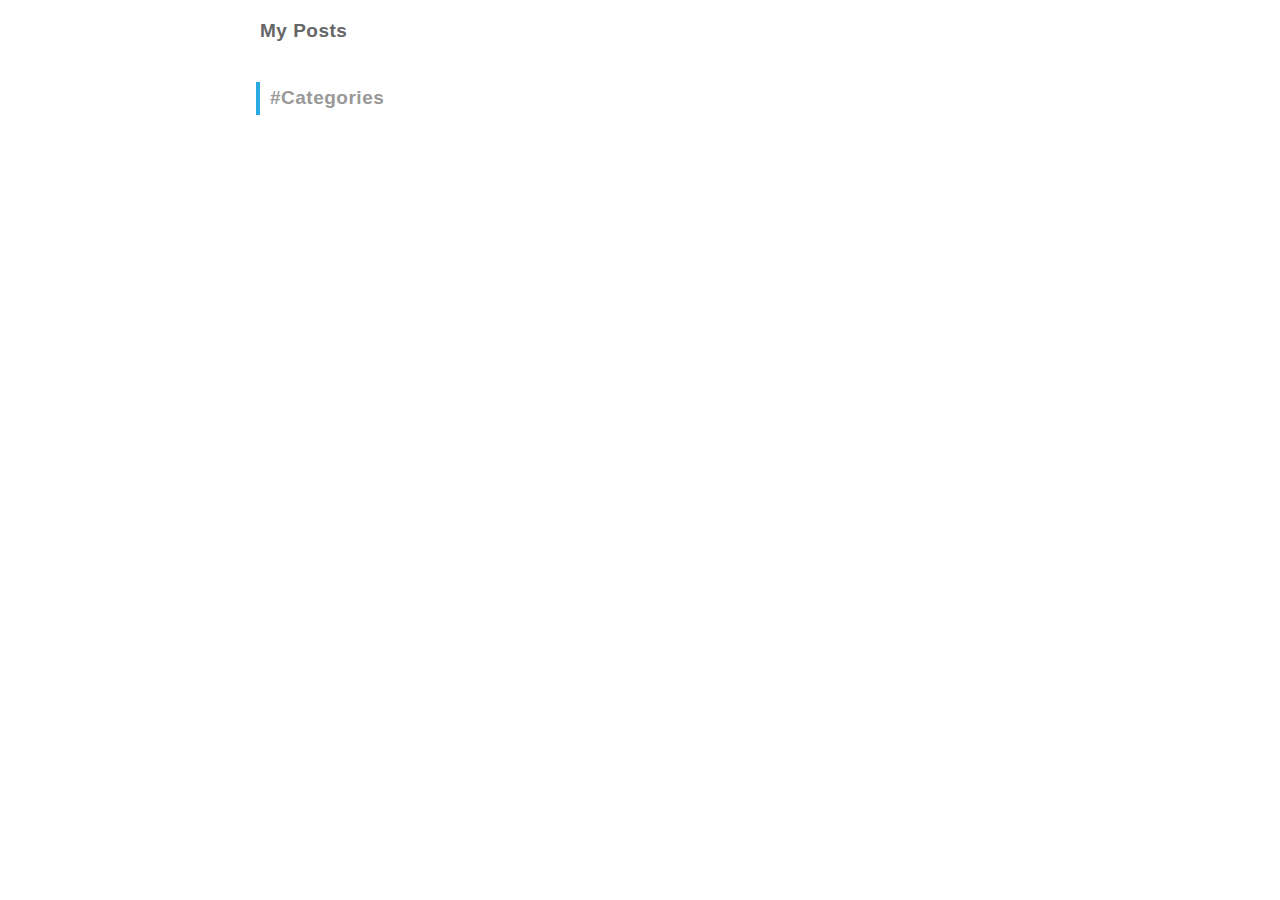
==== categories/index.html @ d091490b "feat: init posts" ====
<!DOCTYPE html>
<html lang="en-us">
<head>

  
  <meta charset="UTF-8">
  <title>
    Categories | My Posts
  </title>


  
  <meta name="viewport" content="width=device-width,user-scalable=no,maximum-scale=1,initial-scale=1">

  
  <link rel="canonical" href="https://luyu-fan.github.io/categories/"/>

  
  <link rel="stylesheet" href="/css/sanitize.css">
  <link rel="stylesheet" href="/css/responsive.css">
  <link rel="stylesheet" href="/css/highlight_monokai.css">
  <link rel="stylesheet" href="/css/theme.css">
  <link rel="stylesheet" href="/css/custom.css">
  
  
  <link href="https://luyu-fan.github.io/index.xml" rel="alternate" type="application/rss+xml" title="My Posts" />
  <link href="https://luyu-fan.github.io/index.xml" rel="feed" type="application/rss+xml" title="My Posts" />

  
  


</head>



<body>
<div class="container">

  
  <header role="banner">
    <div class="row gutters">
      <div id="site-title" class="col span_6">
        <h1><a href="https://luyu-fan.github.io/">My Posts</a></h1>
        
      </div>
      <div id="social" class="col span_6">
        <ul>
          
          
          
          
        </ul>
      </div>
    </div>
  </header>


  
  <main id="list" role="main">
    <div class="article-header light-gray"><h1>#Categories</h1></div>
    
  </main>


  
  <footer role="contentinfo">
    <div style="text-align:center;">
      
      
    </div>
  </footer>


</div>

<script src="/js/highlight.pack.js"></script>
<script>hljs.initHighlightingOnLoad();</script>



</body>
</html>
---- css/sanitize.css ----
/*! sanitize.css | CC0 Public Domain | github.com/jonathantneal/sanitize.css */
pre,textarea{overflow:auto}
[hidden],audio:not([controls]),template{display:none}
details,main,summary{display:block}
input[type=number]{width:auto}
input[type=search]{-webkit-appearance:textfield}
input[type=search]::-webkit-search-cancel-button,input[type=search]::-webkit-search-decoration{-webkit-appearance:none}
progress{display:inline-block}
small{font-size:75%}
textarea{resize:vertical}
[unselectable]{-webkit-user-select:none;-moz-user-select:none;-ms-user-select:none;user-select:none}
*,::after,::before{box-sizing:inherit;border-style:solid;border-width:0}
*{font-size:inherit;line-height:inherit;margin:0;padding:0}
::after,::before{text-decoration:inherit;vertical-align:inherit}
:root{-ms-overflow-style:-ms-autohiding-scrollbar;overflow-y:scroll;-webkit-text-size-adjust:100%;-ms-text-size-adjust:100%;text-size-adjust:100%;box-sizing:border-box;cursor:default;font:16px/1.5 sans-serif;text-rendering:optimizeLegibility}
a{text-decoration:none}
audio,canvas,iframe,img,svg,video{vertical-align:middle}
button,input,select,textarea{background-color:transparent;color:inherit;font-family:inherit;font-style:inherit;font-weight:inherit;min-height:1.5em}
code,kbd,pre,samp{font-family:monospace,monospace}
nav ol,nav ul{list-style:none}
select{-moz-appearance:none;-webkit-appearance:none}
select::-ms-expand{display:none}
select::-ms-value{color:currentColor}
table{border-collapse:collapse;border-spacing:0}
::-moz-selection{background-color:#B3D4FC;text-shadow:none}
::selection{background-color:#B3D4FC;text-shadow:none}
@media screen{[hidden~=screen]{display:inherit}
[hidden~=screen]:not(:active):not(:focus):not(:target){clip:rect(0 0 0 0)!important;position:absolute!important}
}
---- css/responsive.css ----
/*	12 COLUMN : RESPONSIVE GRID SYSTEM
	DEVELOPER : DENIS LEBLANC
	URL : http://responsive.gs
	VERSION : 3.0
	LICENSE : GPL & MIT */
/* 	SET ALL ELEMENTS TO BOX-SIZING : BORDER-BOX */
* {
  -webkit-box-sizing: border-box;
  -moz-box-sizing: border-box;
  box-sizing: border-box;
  *behavior: url(/scripts/boxsizing.htc);
  /*	If you need support for IE7 and lower make
  	sure the boxsizing.htc file is linked properly.
  	More info here:  https://github.com/Schepp/box-sizing-polyfill */ }

/*	MAIN CONTAINER
	Set the width to whatever you want the width of your site to be. */
.container {
  max-width: 800px;
  margin: 0 auto; }

/*	SELF CLEARING FLOATS - CLEARFIX METHOD */
.container:after,
.row:after,
.col:after,
.clr:after,
.group:after {
  content: "";
  display: table;
  clear: both; }

/* 	DEFAULT ROW STYLES
	Set bottom padding according to preference */
.row {
  padding-bottom: 0em; }

/* DEFAULT COLUMN STYLES */
.col {
  display: block;
  float: left;
  width: 100%; }

@media (min-width: 768px) {
  .gutters .col {
    margin-left: 2%; }

  .gutters .col:first-child {
    margin-left: 0; } }
/*	COLUMN WIDTH ON DISPLAYS +768px
	You might need to play with media queries here to suite your design. */
@media (min-width: 768px) {
  .span_1 {
    width: 8.33333333333%; }

  .span_2 {
    width: 16.6666666667%; }

  .span_3 {
    width: 25%; }

  .span_4 {
    width: 33.3333333333%; }

  .span_5 {
    width: 41.6666666667%; }

  .span_6 {
    width: 50%; }

  .span_7 {
    width: 58.3333333333%; }

  .span_8 {
    width: 66.6666666667%; }

  .span_9 {
    width: 75%; }

  .span_10 {
    width: 83.3333333333%; }

  .span_11 {
    width: 91.6666666667%; }

  .span_12 {
    width: 100%; }

  .gutters .span_1 {
    width: 6.5%; }

  .gutters .span_2 {
    width: 15.0%; }

  .gutters .span_3 {
    width: 23.5%; }

  .gutters .span_4 {
    width: 32.0%; }

  .gutters .span_5 {
    width: 40.5%; }

  .gutters .span_6 {
    width: 49.0%; }

  .gutters .span_7 {
    width: 57.5%; }

  .gutters .span_8 {
    width: 66.0%; }

  .gutters .span_9 {
    width: 74.5%; }

  .gutters .span_10 {
    width: 83.0%; }

  .gutters .span_11 {
    width: 91.5%; }

  .gutters .span_12 {
    width: 100%; } }
---- css/highlight_monokai.css ----
/*
Monokai style - ported by Luigi Maselli - http://grigio.org
*/

.hljs {
  display: block;
  overflow-x: auto;
  padding: 0.5em;
  background: #272822;
  -webkit-text-size-adjust: none;
}

.hljs-tag,
.hljs-tag .hljs-title,
.hljs-keyword,
.hljs-literal,
.hljs-strong,
.hljs-change,
.hljs-winutils,
.hljs-flow,
.nginx .hljs-title,
.tex .hljs-special {
  color: #f92672;
}

.hljs {
  color: #ddd;
}

.hljs .hljs-constant,
.asciidoc .hljs-code,
.markdown .hljs-code {
	color: #66d9ef;
}

.hljs-code,
.hljs-class .hljs-title,
.hljs-header {
	color: white;
}

.hljs-link_label,
.hljs-attribute,
.hljs-symbol,
.hljs-symbol .hljs-string,
.hljs-value,
.hljs-regexp {
	color: #bf79db;
}

.hljs-link_url,
.hljs-tag .hljs-value,
.hljs-string,
.hljs-bullet,
.hljs-subst,
.hljs-title,
.hljs-emphasis,
.hljs-type,
.hljs-preprocessor,
.hljs-pragma,
.ruby .hljs-class .hljs-parent,
.hljs-built_in,
.django .hljs-template_tag,
.django .hljs-variable,
.smalltalk .hljs-class,
.hljs-javadoc,
.django .hljs-filter .hljs-argument,
.smalltalk .hljs-localvars,
.smalltalk .hljs-array,
.hljs-attr_selector,
.hljs-pseudo,
.hljs-addition,
.hljs-stream,
.hljs-envvar,
.apache .hljs-tag,
.apache .hljs-cbracket,
.tex .hljs-command,
.hljs-prompt,
.hljs-name {
  color: #a6e22e;
}

.hljs-comment,
.hljs-annotation,
.smartquote,
.hljs-blockquote,
.hljs-horizontal_rule,
.hljs-decorator,
.hljs-pi,
.hljs-doctype,
.hljs-deletion,
.hljs-shebang,
.apache .hljs-sqbracket,
.tex .hljs-formula {
  color: #75715e;
}

.hljs-keyword,
.hljs-literal,
.css .hljs-id,
.hljs-phpdoc,
.hljs-dartdoc,
.hljs-title,
.hljs-header,
.hljs-type,
.vbscript .hljs-built_in,
.rsl .hljs-built_in,
.smalltalk .hljs-class,
.diff .hljs-header,
.hljs-chunk,
.hljs-winutils,
.bash .hljs-variable,
.apache .hljs-tag,
.tex .hljs-special,
.hljs-request,
.hljs-status {
  font-weight: bold;
}

.coffeescript .javascript,
.javascript .xml,
.tex .hljs-formula,
.xml .javascript,
.xml .vbscript,
.xml .css,
.xml .hljs-cdata {
  opacity: 0.5;
}
---- css/theme.css ----
body {
  background-color: #fff;
  font-family: "Hiragino Kaku Gothic ProN", Meiryo, sans-serif;
  font-size: 14px;
  color: #666;
  line-height: 1.6em;
  letter-spacing: 0.5px;
}
.container {
  padding: 0 20px;
}
h1 {
  font-size: 19px;
}
h2 {
  font-size: 17px;
}
h3,
h4,
h5,
h6 {
  font-size: 16px;
}
header a,
header a:visited,
main#index a,
main#index a:visited,
main#list a,
main#list a:visited,
nav a,
nav a:visited {
  color: #666;
}
article a,
article a:visited,
footer a,
article a:visited {
  color: #29abe2;
}
header a:hover,
article a:hover,
main#index a:hover,
main#list a:hover,
nav a:hover {
  color: #29abe2;
}
main#index .meta a,
main#list .meta a,
main#single .meta a {
  color: #999;
}
main#index .meta a:hover,
main#list .meta a:hover,
main#single .meta a:hover {
  color: #29abe2;
}
article a:hover,
footer a:hover {
  text-decoration: underline;
}
ul,
ol {
  margin-left: 30px;
}
pre {
  margin: 25px 0;
}
table {
  border: 1px solid #ccc;
  margin: 25px 0;
}
th {
  background-color: #eee;
  border: 1px solid #ccc;
  padding: 2px 10px;
}
td {
  border: 1px solid #ccc;
  padding: 2px 10px;
}
img {
  max-width: 100%;
  height: auto;
  border: 0;
  vertical-align: middle;
}
header {
  padding: 20px 0;
  margin-bottom: 20px;
}
header h2 {
  font-size: 12px;
}
header #social {
  text-align: right;
}
header #social ul {
  font-size: 0;
  margin: 0;
}
header #social li {
  display: inline-block;
  font-size: 12px;
  padding: 0 10px;
}
header #social li:first-child {
  padding-left: 0;
}
header #social li + li {
  border-left: 1px solid #ccc;
}
header #social li:last-child {
  padding-right: 0;
}
@media (max-width: 767px) {
  header h1,
  header h2 {
    width: 100%;
    text-align: center;
  }
}
@media (max-width: 767px) {
  header #social {
    margin-top: 20px;
    text-align: center;
  }
}
nav ul.pagination {
  font-size: 0;
  text-align: center;
  margin: 0;
}
nav ul.pagination li {
  display: inline-block;
  font-size: 14px;
  border: 1px solid #ccc;
  background-color: #eee;
  padding: 3px 10px;
  margin: 0 3px;
}
nav ul.pagination li.active {
  border: 2px solid #29abe2;
}
nav ul.pagination li:hover {
  border-color: #29abe2;
}
nav.pagination-single {
  padding: 20px 0 20px 0;
  overflow: hidden;
}
nav.pagination-single span.previous {
  float: left;
  padding: 10px 0 10px 0;
  max-width: 300px;
}
nav.pagination-single span.next {
  float: right;
  padding: 10px 0 10px 0;
  max-width: 300px;
}
nav.pagination-single a {
  color: #29abe2;
}
#single aside {
  margin-top: 80px;
}
footer {
  margin: 80px 0;
  padding: 20px 0;
}
footer img {
  border-radius: 32px;
  -webkit-border-radius: 32px;
  -moz-border-radius: 32px;
  margin-bottom: 10px;
}
@media (max-width: 767px) {
  footer {
    margin: 40px 0;
  }
}
article h1 {
  margin: 50px 0 25px 0;
}
article h2 {
  border-bottom: 2px solid #ddd;
  margin: 50px 0 25px 0;
  padding-bottom: 10px;
}
article h3,
article h4,
article h5,
article h6 {
  margin: 40px 0 25px 0;
}
article p {
  margin: 25px 0;
}
article code {
  color: #333;
  background-color: #eee;
  padding: 0 3px;
  margin: 0 3px;
  border: 1px solid #ccc;
  font-family: consolas, "Courier New", monospace;
}
article pre code {
  font-family: consolas, "Courier New", monospace;
}
article blockquote {
  margin: 25px 0;
  padding-left: 20px;
  border-left: 4px solid #ccc;
  font-style: italic;
}
article img {
  display: block;
  margin: 0 auto;
  text-align: center;
}
article #share-this {
  margin: 40px 0 40px 0;
}
.article-header {
  border-left: 4px solid #29abe2;
  margin: 10px 0 25px -4px;
  padding: 5px 0 5px 10px;
}
.light-gray {
  color: #999;
}
.summary {
  padding-bottom: 20px;
  margin-bottom: 20px;
  border-bottom: 1px solid #ddd;
}
.meta {
  color: #999;
  font-size: 12px;
}
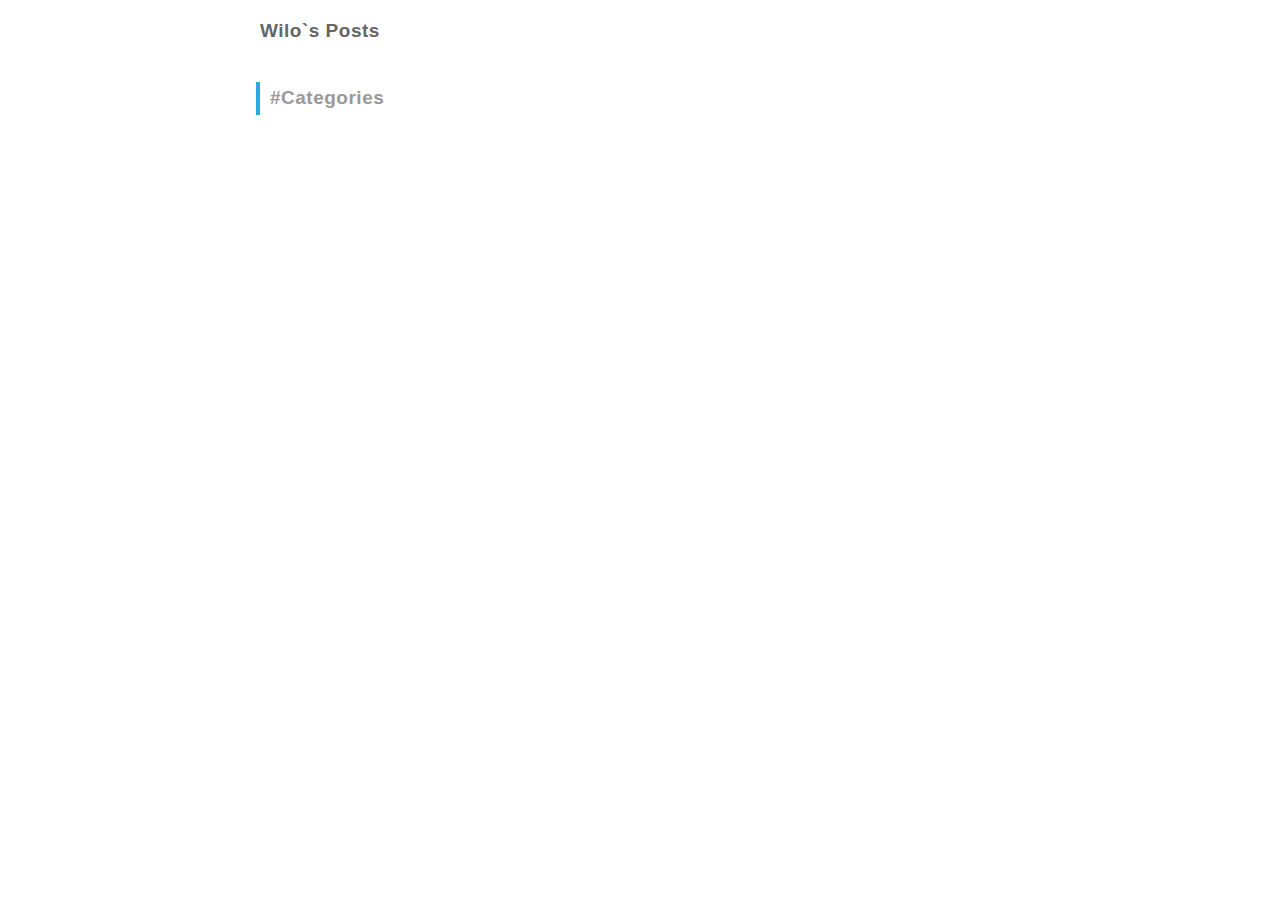
==== commit df063b88: "feat: init posts" ====
--- a/categories/index.html
+++ b/categories/index.html
@@ -6,7 +6,7 @@
   
   <meta charset="UTF-8">
   <title>
-    Categories | My Posts
+    Categories | Wilo`s Posts
   </title>
 
 
@@ -24,8 +24,8 @@
   <link rel="stylesheet" href="/css/custom.css">
   
   
-  <link href="https://luyu-fan.github.io/index.xml" rel="alternate" type="application/rss+xml" title="My Posts" />
-  <link href="https://luyu-fan.github.io/index.xml" rel="feed" type="application/rss+xml" title="My Posts" />
+  <link href="https://luyu-fan.github.io/index.xml" rel="alternate" type="application/rss+xml" title="Wilo`s Posts" />
+  <link href="https://luyu-fan.github.io/index.xml" rel="feed" type="application/rss+xml" title="Wilo`s Posts" />
 
   
   
@@ -42,7 +42,7 @@
   <header role="banner">
     <div class="row gutters">
       <div id="site-title" class="col span_6">
-        <h1><a href="https://luyu-fan.github.io/">My Posts</a></h1>
+        <h1><a href="https://luyu-fan.github.io/">Wilo`s Posts</a></h1>
         
       </div>
       <div id="social" class="col span_6">
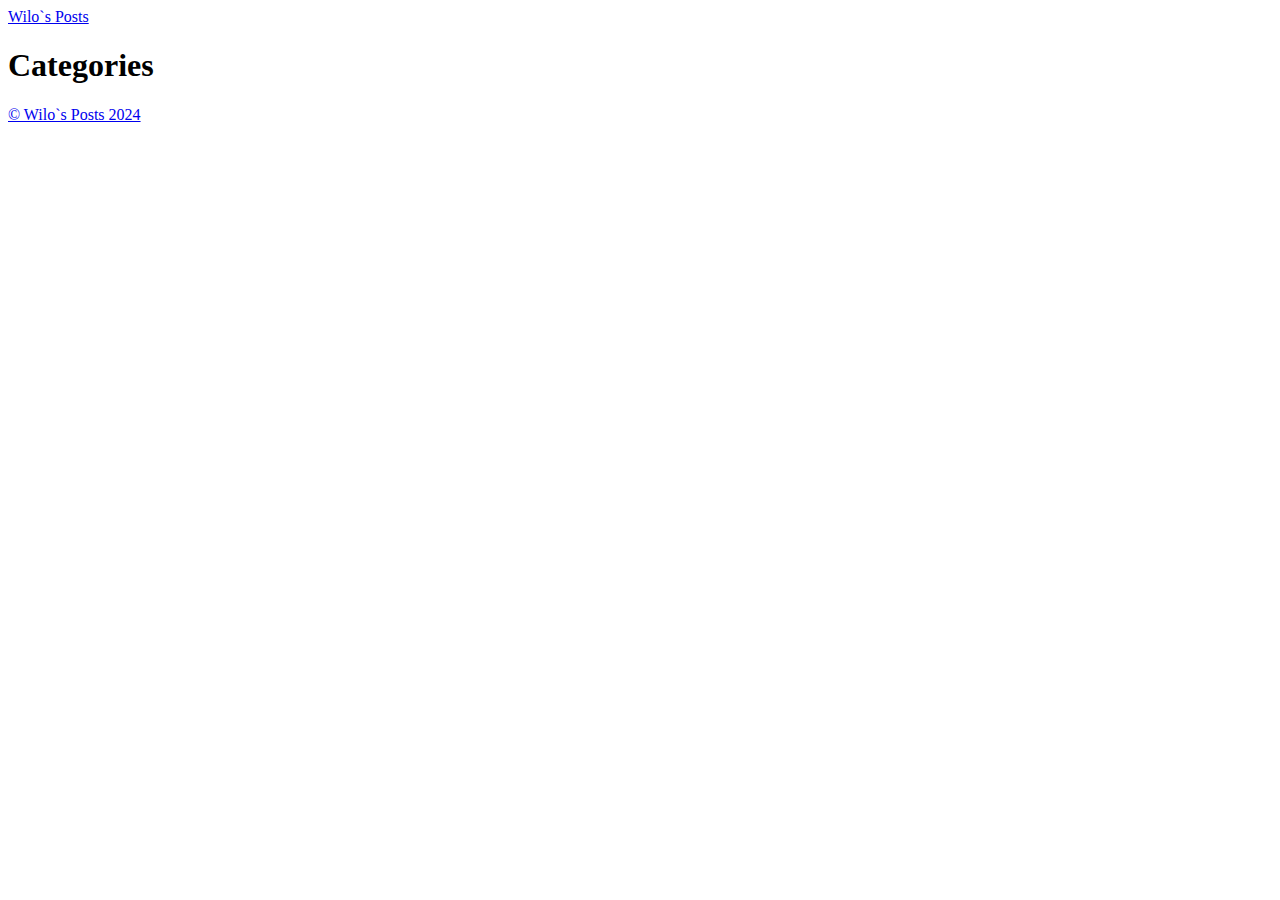
==== commit a212cd92: "feat: init posts with new theme" ====
--- a/categories/index.html
+++ b/categories/index.html
@@ -1,85 +1,118 @@
-
 <!DOCTYPE html>
 <html lang="en-us">
-<head>
+  <head>
+    <meta charset="utf-8">
+    <meta http-equiv="X-UA-Compatible" content="IE=edge,chrome=1">
+    
+    <title>Wilo`s Posts</title>
+    <meta name="viewport" content="width=device-width,minimum-scale=1">
+    <meta name="description" content="">
+    <meta name="generator" content="Hugo 0.122.0">
+    
+    
+    
+    
+      <meta name="robots" content="noindex, nofollow">
+    
 
-  
-  <meta charset="UTF-8">
-  <title>
-    Categories | Wilo`s Posts
-  </title>
-
-
-  
-  <meta name="viewport" content="width=device-width,user-scalable=no,maximum-scale=1,initial-scale=1">
-
-  
-  <link rel="canonical" href="https://luyu-fan.github.io/categories/"/>
-
-  
-  <link rel="stylesheet" href="/css/sanitize.css">
-  <link rel="stylesheet" href="/css/responsive.css">
-  <link rel="stylesheet" href="/css/highlight_monokai.css">
-  <link rel="stylesheet" href="/css/theme.css">
-  <link rel="stylesheet" href="/css/custom.css">
-  
-  
-  <link href="https://luyu-fan.github.io/index.xml" rel="alternate" type="application/rss+xml" title="Wilo`s Posts" />
-  <link href="https://luyu-fan.github.io/index.xml" rel="feed" type="application/rss+xml" title="Wilo`s Posts" />
-
-  
-  
-
-
-</head>
+    
+<link rel="stylesheet" href="/ananke/css/main.min.css" >
 
 
 
-<body>
-<div class="container">
+    
 
+    
+      
+
+    
+
+    
+    
+      <link href="/categories/index.xml" rel="alternate" type="application/rss+xml" title="Wilo`s Posts" />
+      <link href="/categories/index.xml" rel="feed" type="application/rss+xml" title="Wilo`s Posts" />
+      
+    
+
+    
+      <link rel="canonical" href="https://luyu-fan.github.io/categories/">
+    
+
+    <meta property="og:title" content="Categories" />
+<meta property="og:description" content="" />
+<meta property="og:type" content="website" />
+<meta property="og:url" content="https://luyu-fan.github.io/categories/" />
+
+<meta itemprop="name" content="Categories">
+<meta itemprop="description" content=""><meta name="twitter:card" content="summary"/><meta name="twitter:title" content="Categories"/>
+<meta name="twitter:description" content=""/>
+
+	
+  </head>
+
+  <body class="ma0 avenir bg-near-white">
+
+    
+
+  <header>
+    <div class="pb3-m pb6-l bg-black">
+      <nav class="pv3 ph3 ph4-ns" role="navigation">
+  <div class="flex-l justify-between items-center center">
+    <a href="/" class="f3 fw2 hover-white no-underline white-90 dib">
+      
+        Wilo`s Posts
+      
+    </a>
+    <div class="flex-l items-center">
+      
+
+      
+      
+<div class="ananke-socials">
   
-  <header role="banner">
-    <div class="row gutters">
-      <div id="site-title" class="col span_6">
-        <h1><a href="https://luyu-fan.github.io/">Wilo`s Posts</a></h1>
+</div>
+
+    </div>
+  </div>
+</nav>
+
+      <div class="tc-l pv3 ph3 ph4-ns">
+        <h1 class="f2 f-subheadline-l fw2 light-silver mb0 lh-title">
+          Categories
+        </h1>
         
-      </div>
-      <div id="social" class="col span_6">
-        <ul>
-          
-          
-          
-          
-        </ul>
       </div>
     </div>
   </header>
 
 
-  
-  <main id="list" role="main">
-    <div class="article-header light-gray"><h1>#Categories</h1></div>
+    <main class="pb7" role="main">
+      
     
-  </main>
-
-
-  
-  <footer role="contentinfo">
-    <div style="text-align:center;">
-      
+  <article class="cf pa3 pa4-m pa4-l">
+    <div class="measure-wide-l center f4 lh-copy nested-copy-line-height nested-links mid-gray">
       
     </div>
-  </footer>
+  </article>
+  <div class="mw8 center">
+    <section class="ph4">
+      
+    </section>
+  </div>
 
+    </main>
+    <footer class="bg-black bottom-0 w-100 pa3" role="contentinfo">
+  <div class="flex justify-between">
+  <a class="f4 fw4 hover-white no-underline white-70 dn dib-ns pv2 ph3" href="https://luyu-fan.github.io/" >
+    &copy;  Wilo`s Posts 2024 
+  </a>
+    <div>
+<div class="ananke-socials">
+  
+</div>
+</div>
+  </div>
+</footer>
 
-</div>
-
-<script src="/js/highlight.pack.js"></script>
-<script>hljs.initHighlightingOnLoad();</script>
-
-
-
-</body>
+  </body>
 </html>
-
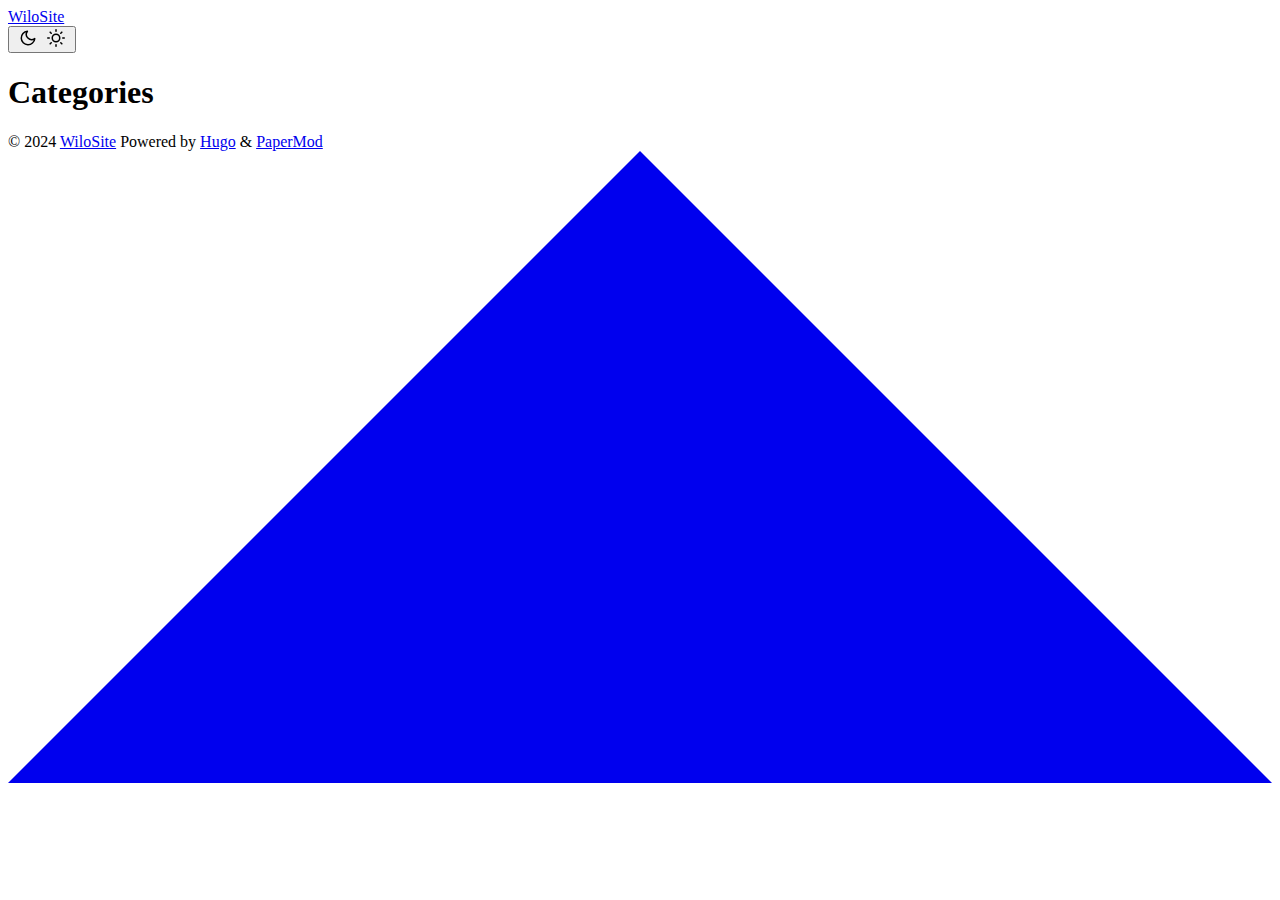
==== commit 9708bd90: "feat: update pages" ====
--- a/categories/index.html
+++ b/categories/index.html
@@ -1,118 +1,191 @@
 <!DOCTYPE html>
-<html lang="en-us">
-  <head>
-    <meta charset="utf-8">
-    <meta http-equiv="X-UA-Compatible" content="IE=edge,chrome=1">
-    
-    <title>Wilo`s Posts</title>
-    <meta name="viewport" content="width=device-width,minimum-scale=1">
-    <meta name="description" content="">
-    <meta name="generator" content="Hugo 0.122.0">
-    
-    
-    
-    
-      <meta name="robots" content="noindex, nofollow">
-    
+<html lang="en" dir="auto">
 
-    
-<link rel="stylesheet" href="/ananke/css/main.min.css" >
+<head><meta charset="utf-8">
+<meta http-equiv="X-UA-Compatible" content="IE=edge">
+<meta name="viewport" content="width=device-width, initial-scale=1, shrink-to-fit=no">
+<meta name="robots" content="index, follow">
+<title>Categories | WiloSite</title>
+<meta name="keywords" content="">
+<meta name="description" content="">
+<meta name="author" content="">
+<link rel="canonical" href="https://luyu-fan.github.io/categories/">
+<link crossorigin="anonymous" href="/assets/css/stylesheet.4599eadb9eb2ad3d0a8d6827b41a8fda8f2f4af226b63466c09c5fddbc8706b7.css" integrity="sha256-RZnq256yrT0KjWgntBqP2o8vSvImtjRmwJxf3byHBrc=" rel="preload stylesheet" as="style">
+<link rel="icon" href="https://luyu-fan.github.io/favicon.ico">
+<link rel="icon" type="image/png" sizes="16x16" href="https://luyu-fan.github.io/favicon-16x16.png">
+<link rel="icon" type="image/png" sizes="32x32" href="https://luyu-fan.github.io/favicon-32x32.png">
+<link rel="apple-touch-icon" href="https://luyu-fan.github.io/apple-touch-icon.png">
+<link rel="mask-icon" href="https://luyu-fan.github.io/safari-pinned-tab.svg">
+<meta name="theme-color" content="#2e2e33">
+<meta name="msapplication-TileColor" content="#2e2e33">
+<link rel="alternate" type="application/rss+xml" href="https://luyu-fan.github.io/categories/index.xml">
+<noscript>
+    <style>
+        #theme-toggle,
+        .top-link {
+            display: none;
+        }
 
+    </style>
+    <style>
+        @media (prefers-color-scheme: dark) {
+            :root {
+                --theme: rgb(29, 30, 32);
+                --entry: rgb(46, 46, 51);
+                --primary: rgb(218, 218, 219);
+                --secondary: rgb(155, 156, 157);
+                --tertiary: rgb(65, 66, 68);
+                --content: rgb(196, 196, 197);
+                --code-block-bg: rgb(46, 46, 51);
+                --code-bg: rgb(55, 56, 62);
+                --border: rgb(51, 51, 51);
+            }
 
+            .list {
+                background: var(--theme);
+            }
 
-    
+            .list:not(.dark)::-webkit-scrollbar-track {
+                background: 0 0;
+            }
 
-    
-      
+            .list:not(.dark)::-webkit-scrollbar-thumb {
+                border-color: var(--theme);
+            }
+        }
 
-    
-
-    
-    
-      <link href="/categories/index.xml" rel="alternate" type="application/rss+xml" title="Wilo`s Posts" />
-      <link href="/categories/index.xml" rel="feed" type="application/rss+xml" title="Wilo`s Posts" />
-      
-    
-
-    
-      <link rel="canonical" href="https://luyu-fan.github.io/categories/">
-    
-
-    <meta property="og:title" content="Categories" />
+    </style>
+</noscript><meta property="og:title" content="Categories" />
 <meta property="og:description" content="" />
 <meta property="og:type" content="website" />
 <meta property="og:url" content="https://luyu-fan.github.io/categories/" />
 
-<meta itemprop="name" content="Categories">
-<meta itemprop="description" content=""><meta name="twitter:card" content="summary"/><meta name="twitter:title" content="Categories"/>
+<meta name="twitter:card" content="summary"/>
+<meta name="twitter:title" content="Categories"/>
 <meta name="twitter:description" content=""/>
 
-	
-  </head>
+</head>
 
-  <body class="ma0 avenir bg-near-white">
+<body class="list" id="top">
+<script>
+    if (localStorage.getItem("pref-theme") === "dark") {
+        document.body.classList.add('dark');
+    } else if (localStorage.getItem("pref-theme") === "light") {
+        document.body.classList.remove('dark')
+    } else if (window.matchMedia('(prefers-color-scheme: dark)').matches) {
+        document.body.classList.add('dark');
+    }
 
+</script>
+
+<header class="header">
+    <nav class="nav">
+        <div class="logo">
+            <a href="https://luyu-fan.github.io/" accesskey="h" title="WiloSite (Alt + H)">WiloSite</a>
+            <div class="logo-switches">
+                <button id="theme-toggle" accesskey="t" title="(Alt + T)">
+                    <svg id="moon" xmlns="http://www.w3.org/2000/svg" width="24" height="18" viewBox="0 0 24 24"
+                        fill="none" stroke="currentColor" stroke-width="2" stroke-linecap="round"
+                        stroke-linejoin="round">
+                        <path d="M21 12.79A9 9 0 1 1 11.21 3 7 7 0 0 0 21 12.79z"></path>
+                    </svg>
+                    <svg id="sun" xmlns="http://www.w3.org/2000/svg" width="24" height="18" viewBox="0 0 24 24"
+                        fill="none" stroke="currentColor" stroke-width="2" stroke-linecap="round"
+                        stroke-linejoin="round">
+                        <circle cx="12" cy="12" r="5"></circle>
+                        <line x1="12" y1="1" x2="12" y2="3"></line>
+                        <line x1="12" y1="21" x2="12" y2="23"></line>
+                        <line x1="4.22" y1="4.22" x2="5.64" y2="5.64"></line>
+                        <line x1="18.36" y1="18.36" x2="19.78" y2="19.78"></line>
+                        <line x1="1" y1="12" x2="3" y2="12"></line>
+                        <line x1="21" y1="12" x2="23" y2="12"></line>
+                        <line x1="4.22" y1="19.78" x2="5.64" y2="18.36"></line>
+                        <line x1="18.36" y1="5.64" x2="19.78" y2="4.22"></line>
+                    </svg>
+                </button>
+            </div>
+        </div>
+        <ul id="menu">
+        </ul>
+    </nav>
+</header>
+<main class="main">
+<header class="page-header">
+    <h1>Categories</h1>
+</header>
+
+<ul class="terms-tags">
+</ul>
+    </main>
     
+<footer class="footer">
+    <span>&copy; 2024 <a href="https://luyu-fan.github.io/">WiloSite</a></span>
+    <span>
+        Powered by
+        <a href="https://gohugo.io/" rel="noopener noreferrer" target="_blank">Hugo</a> &
+        <a href="https://github.com/adityatelange/hugo-PaperMod/" rel="noopener" target="_blank">PaperMod</a>
+    </span>
+</footer>
+<a href="#top" aria-label="go to top" title="Go to Top (Alt + G)" class="top-link" id="top-link" accesskey="g">
+    <svg xmlns="http://www.w3.org/2000/svg" viewBox="0 0 12 6" fill="currentColor">
+        <path d="M12 6H0l6-6z" />
+    </svg>
+</a>
 
-  <header>
-    <div class="pb3-m pb6-l bg-black">
-      <nav class="pv3 ph3 ph4-ns" role="navigation">
-  <div class="flex-l justify-between items-center center">
-    <a href="/" class="f3 fw2 hover-white no-underline white-90 dib">
-      
-        Wilo`s Posts
-      
-    </a>
-    <div class="flex-l items-center">
-      
+<script>
+    let menu = document.getElementById('menu')
+    if (menu) {
+        menu.scrollLeft = localStorage.getItem("menu-scroll-position");
+        menu.onscroll = function () {
+            localStorage.setItem("menu-scroll-position", menu.scrollLeft);
+        }
+    }
 
-      
-      
-<div class="ananke-socials">
-  
-</div>
+    document.querySelectorAll('a[href^="#"]').forEach(anchor => {
+        anchor.addEventListener("click", function (e) {
+            e.preventDefault();
+            var id = this.getAttribute("href").substr(1);
+            if (!window.matchMedia('(prefers-reduced-motion: reduce)').matches) {
+                document.querySelector(`[id='${decodeURIComponent(id)}']`).scrollIntoView({
+                    behavior: "smooth"
+                });
+            } else {
+                document.querySelector(`[id='${decodeURIComponent(id)}']`).scrollIntoView();
+            }
+            if (id === "top") {
+                history.replaceState(null, null, " ");
+            } else {
+                history.pushState(null, null, `#${id}`);
+            }
+        });
+    });
 
-    </div>
-  </div>
-</nav>
+</script>
+<script>
+    var mybutton = document.getElementById("top-link");
+    window.onscroll = function () {
+        if (document.body.scrollTop > 800 || document.documentElement.scrollTop > 800) {
+            mybutton.style.visibility = "visible";
+            mybutton.style.opacity = "1";
+        } else {
+            mybutton.style.visibility = "hidden";
+            mybutton.style.opacity = "0";
+        }
+    };
 
-      <div class="tc-l pv3 ph3 ph4-ns">
-        <h1 class="f2 f-subheadline-l fw2 light-silver mb0 lh-title">
-          Categories
-        </h1>
-        
-      </div>
-    </div>
-  </header>
+</script>
+<script>
+    document.getElementById("theme-toggle").addEventListener("click", () => {
+        if (document.body.className.includes("dark")) {
+            document.body.classList.remove('dark');
+            localStorage.setItem("pref-theme", 'light');
+        } else {
+            document.body.classList.add('dark');
+            localStorage.setItem("pref-theme", 'dark');
+        }
+    })
 
+</script>
+</body>
 
-    <main class="pb7" role="main">
-      
-    
-  <article class="cf pa3 pa4-m pa4-l">
-    <div class="measure-wide-l center f4 lh-copy nested-copy-line-height nested-links mid-gray">
-      
-    </div>
-  </article>
-  <div class="mw8 center">
-    <section class="ph4">
-      
-    </section>
-  </div>
-
-    </main>
-    <footer class="bg-black bottom-0 w-100 pa3" role="contentinfo">
-  <div class="flex justify-between">
-  <a class="f4 fw4 hover-white no-underline white-70 dn dib-ns pv2 ph3" href="https://luyu-fan.github.io/" >
-    &copy;  Wilo`s Posts 2024 
-  </a>
-    <div>
-<div class="ananke-socials">
-  
-</div>
-</div>
-  </div>
-</footer>
-
-  </body>
 </html>
--- a/assets/css/stylesheet.4599eadb9eb2ad3d0a8d6827b41a8fda8f2f4af226b63466c09c5fddbc8706b7.css
+++ b/assets/css/stylesheet.4599eadb9eb2ad3d0a8d6827b41a8fda8f2f4af226b63466c09c5fddbc8706b7.css
@@ -0,0 +1,7 @@
+/*
+  PaperMod v7
+  License: MIT https://github.com/adityatelange/hugo-PaperMod/blob/master/LICENSE
+  Copyright (c) 2020 nanxiaobei and adityatelange
+  Copyright (c) 2021-2024 adityatelange
+*/
+:root{--gap:24px;--content-gap:20px;--nav-width:1024px;--main-width:720px;--header-height:60px;--footer-height:60px;--radius:8px;--theme:rgb(255, 255, 255);--entry:rgb(255, 255, 255);--primary:rgb(30, 30, 30);--secondary:rgb(108, 108, 108);--tertiary:rgb(214, 214, 214);--content:rgb(31, 31, 31);--code-block-bg:rgb(28, 29, 33);--code-bg:rgb(245, 245, 245);--border:rgb(238, 238, 238)}.dark{--theme:rgb(29, 30, 32);--entry:rgb(46, 46, 51);--primary:rgb(218, 218, 219);--secondary:rgb(155, 156, 157);--tertiary:rgb(65, 66, 68);--content:rgb(196, 196, 197);--code-block-bg:rgb(46, 46, 51);--code-bg:rgb(55, 56, 62);--border:rgb(51, 51, 51)}.list{background:var(--code-bg)}.dark.list{background:var(--theme)}*,::after,::before{box-sizing:border-box}html{-webkit-tap-highlight-color:transparent;overflow-y:scroll;-webkit-text-size-adjust:100%;text-size-adjust:100%}a,button,body,h1,h2,h3,h4,h5,h6{color:var(--primary)}body{font-family:-apple-system,BlinkMacSystemFont,segoe ui,Roboto,Oxygen,Ubuntu,Cantarell,open sans,helvetica neue,sans-serif;font-size:18px;line-height:1.6;word-break:break-word;background:var(--theme)}article,aside,figcaption,figure,footer,header,hgroup,main,nav,section,table{display:block}h1,h2,h3,h4,h5,h6{line-height:1.2}h1,h2,h3,h4,h5,h6,p{margin-top:0;margin-bottom:0}ul{padding:0}a{text-decoration:none}body,figure,ul{margin:0}table{width:100%;border-collapse:collapse;border-spacing:0;overflow-x:auto;word-break:keep-all}button,input,textarea{padding:0;font:inherit;background:0 0;border:0}input,textarea{outline:0}button,input[type=button],input[type=submit]{cursor:pointer}input:-webkit-autofill,textarea:-webkit-autofill{box-shadow:0 0 0 50px var(--theme)inset}img{display:block;max-width:100%}.not-found{position:absolute;left:0;right:0;display:flex;align-items:center;justify-content:center;height:80%;font-size:160px;font-weight:700}.archive-posts{width:100%;font-size:16px}.archive-year{margin-top:40px}.archive-year:not(:last-of-type){border-bottom:2px solid var(--border)}.archive-month{display:flex;align-items:flex-start;padding:10px 0}.archive-month-header{margin:25px 0;width:200px}.archive-month:not(:last-of-type){border-bottom:1px solid var(--border)}.archive-entry{position:relative;padding:5px;margin:10px 0}.archive-entry-title{margin:5px 0;font-weight:400}.archive-count,.archive-meta{color:var(--secondary);font-size:14px}.footer,.top-link{font-size:12px;color:var(--secondary)}.footer{max-width:calc(var(--main-width) + var(--gap) * 2);margin:auto;padding:calc((var(--footer-height) - var(--gap))/2)var(--gap);text-align:center;line-height:24px}.footer span{margin-inline-start:1px;margin-inline-end:1px}.footer span:last-child{white-space:nowrap}.footer a{color:inherit;border-bottom:1px solid var(--secondary)}.footer a:hover{border-bottom:1px solid var(--primary)}.top-link{visibility:hidden;position:fixed;bottom:60px;right:30px;z-index:99;background:var(--tertiary);width:42px;height:42px;padding:12px;border-radius:64px;transition:visibility .5s,opacity .8s linear}.top-link,.top-link svg{filter:drop-shadow(0 0 0 var(--theme))}.footer a:hover,.top-link:hover{color:var(--primary)}.top-link:focus,#theme-toggle:focus{outline:0}.nav{display:flex;flex-wrap:wrap;justify-content:space-between;max-width:calc(var(--nav-width) + var(--gap) * 2);margin-inline-start:auto;margin-inline-end:auto;line-height:var(--header-height)}.nav a{display:block}.logo,#menu{display:flex;margin:auto var(--gap)}.logo{flex-wrap:inherit}.logo a{font-size:24px;font-weight:700}.logo a img,.logo a svg{display:inline;vertical-align:middle;pointer-events:none;transform:translate(0,-10%);border-radius:6px;margin-inline-end:8px}button#theme-toggle{font-size:26px;margin:auto 4px}body.dark #moon{vertical-align:middle;display:none}body:not(.dark) #sun{display:none}#menu{list-style:none;word-break:keep-all;overflow-x:auto;white-space:nowrap}#menu li+li{margin-inline-start:var(--gap)}#menu a{font-size:16px}#menu .active{font-weight:500;border-bottom:2px solid}.lang-switch li,.lang-switch ul,.logo-switches{display:inline-flex;margin:auto 4px}.lang-switch{display:flex;flex-wrap:inherit}.lang-switch a{margin:auto 3px;font-size:16px;font-weight:500}.logo-switches{flex-wrap:inherit}.main{position:relative;min-height:calc(100vh - var(--header-height) - var(--footer-height));max-width:calc(var(--main-width) + var(--gap) * 2);margin:auto;padding:var(--gap)}.page-header h1{font-size:40px}.pagination{display:flex}.pagination a{color:var(--theme);font-size:13px;line-height:36px;background:var(--primary);border-radius:calc(36px/2);padding:0 16px}.pagination .next{margin-inline-start:auto}.social-icons a{display:inline-flex;padding:10px}.social-icons a svg{height:26px;width:26px}code{direction:ltr}div.highlight,pre{position:relative}.copy-code{display:none;position:absolute;top:4px;right:4px;color:rgba(255,255,255,.8);background:rgba(78,78,78,.8);border-radius:var(--radius);padding:0 5px;font-size:14px;user-select:none}div.highlight:hover .copy-code,pre:hover .copy-code{display:block}.first-entry{position:relative;display:flex;flex-direction:column;justify-content:center;min-height:320px;margin:var(--gap)0 calc(var(--gap) * 2)}.first-entry .entry-header{overflow:hidden;display:-webkit-box;-webkit-box-orient:vertical;-webkit-line-clamp:3}.first-entry .entry-header h1{font-size:34px;line-height:1.3}.first-entry .entry-content{margin:14px 0;font-size:16px;-webkit-line-clamp:3}.first-entry .entry-footer{font-size:14px}.home-info .entry-content{-webkit-line-clamp:unset}.post-entry{position:relative;margin-bottom:var(--gap);padding:var(--gap);background:var(--entry);border-radius:var(--radius);transition:transform .1s;border:1px solid var(--border)}.post-entry:active{transform:scale(.96)}.tag-entry .entry-cover{display:none}.entry-header h2{font-size:24px;line-height:1.3}.entry-content{margin:8px 0;color:var(--secondary);font-size:14px;line-height:1.6;overflow:hidden;display:-webkit-box;-webkit-box-orient:vertical;-webkit-line-clamp:2}.entry-footer{color:var(--secondary);font-size:13px}.entry-link{position:absolute;left:0;right:0;top:0;bottom:0}.entry-hint{color:var(--secondary)}.entry-hint-parent{display:flex;justify-content:space-between}.entry-cover{font-size:14px;margin-bottom:var(--gap);text-align:center}.entry-cover img{border-radius:var(--radius);pointer-events:none;width:100%;height:auto}.entry-cover a{color:var(--secondary);box-shadow:0 1px 0 var(--primary)}.page-header,.post-header{margin:24px auto var(--content-gap)}.post-title{margin-bottom:2px;font-size:40px}.post-description{margin-top:10px;margin-bottom:5px}.post-meta,.breadcrumbs{color:var(--secondary);font-size:14px;display:flex;flex-wrap:wrap}.post-meta .i18n_list li{display:inline-flex;list-style:none;margin:auto 3px;box-shadow:0 1px 0 var(--secondary)}.breadcrumbs a{font-size:16px}.post-content{color:var(--content)}.post-content h3,.post-content h4,.post-content h5,.post-content h6{margin:24px 0 16px}.post-content h1{margin:40px auto 32px;font-size:40px}.post-content h2{margin:32px auto 24px;font-size:32px}.post-content h3{font-size:24px}.post-content h4{font-size:16px}.post-content h5{font-size:14px}.post-content h6{font-size:12px}.post-content a,.toc a:hover{box-shadow:0 1px;box-decoration-break:clone;-webkit-box-decoration-break:clone}.post-content a code{margin:auto 0;border-radius:0;box-shadow:0 -1px 0 var(--primary)inset}.post-content del{text-decoration:line-through}.post-content dl,.post-content ol,.post-content p,.post-content figure,.post-content ul{margin-bottom:var(--content-gap)}.post-content ol,.post-content ul{padding-inline-start:20px}.post-content li{margin-top:5px}.post-content li p{margin-bottom:0}.post-content dl{display:flex;flex-wrap:wrap;margin:0}.post-content dt{width:25%;font-weight:700}.post-content dd{width:75%;margin-inline-start:0;padding-inline-start:10px}.post-content dd~dd,.post-content dt~dt{margin-top:10px}.post-content table{margin-bottom:var(--content-gap)}.post-content table th,.post-content table:not(.highlighttable,.highlight table,.gist .highlight) td{min-width:80px;padding:8px 5px;line-height:1.5;border-bottom:1px solid var(--border)}.post-content table th{text-align:start}.post-content table:not(.highlighttable) td code:only-child{margin:auto 0}.post-content .highlight table{border-radius:var(--radius)}.post-content .highlight:not(table){margin:10px auto;background:var(--code-block-bg)!important;border-radius:var(--radius);direction:ltr}.post-content li>.highlight{margin-inline-end:0}.post-content ul pre{margin-inline-start:calc(var(--gap) * -2)}.post-content .highlight pre{margin:0}.post-content .highlighttable{table-layout:fixed}.post-content .highlighttable td:first-child{width:40px}.post-content .highlighttable td .linenodiv{padding-inline-end:0!important}.post-content .highlighttable td .highlight,.post-content .highlighttable td .linenodiv pre{margin-bottom:0}.post-content code{margin:auto 4px;padding:4px 6px;font-size:.78em;line-height:1.5;background:var(--code-bg);border-radius:2px}.post-content pre code{display:grid;margin:auto 0;padding:10px;color:#d5d5d6;background:var(--code-block-bg)!important;border-radius:var(--radius);overflow-x:auto;word-break:break-all}.post-content blockquote{margin:20px 0;padding:0 14px;border-inline-start:3px solid var(--primary)}.post-content hr{margin:30px 0;height:2px;background:var(--tertiary);border:0}.post-content iframe{max-width:100%}.post-content img{border-radius:4px;margin:1rem 0}.post-content img[src*="#center"]{margin:1rem auto}.post-content figure.align-center{text-align:center}.post-content figure>figcaption{color:var(--primary);font-size:16px;font-weight:700;margin:8px 0 16px}.post-content figure>figcaption>p{color:var(--secondary);font-size:14px;font-weight:400}.toc{margin:0 2px 40px;border:1px solid var(--border);background:var(--code-bg);border-radius:var(--radius);padding:.4em}.dark .toc{background:var(--entry)}.toc details summary{cursor:zoom-in;margin-inline-start:20px}.toc details[open] summary{cursor:zoom-out}.toc .details{display:inline;font-weight:500}.toc .inner{margin:0 20px;padding:10px 20px}.toc li ul{margin-inline-start:var(--gap)}.toc summary:focus{outline:0}.post-footer{margin-top:56px}.post-footer>*{margin-bottom:10px}.post-tags{display:flex;flex-wrap:wrap;gap:10px}.post-tags li{display:inline-block}.post-tags a,.share-buttons,.paginav{border-radius:var(--radius);background:var(--code-bg);border:1px solid var(--border)}.post-tags a{display:block;padding:0 14px;color:var(--secondary);font-size:14px;line-height:34px;background:var(--code-bg)}.post-tags a:hover,.paginav a:hover{background:var(--border)}.share-buttons{padding:10px;display:flex;justify-content:center;overflow-x:auto;gap:10px}.share-buttons li,.share-buttons a{display:inline-flex}.share-buttons a:not(:last-of-type){margin-inline-end:12px}h1:hover .anchor,h2:hover .anchor,h3:hover .anchor,h4:hover .anchor,h5:hover .anchor,h6:hover .anchor{display:inline-flex;color:var(--secondary);margin-inline-start:8px;font-weight:500;user-select:none}.paginav{display:flex;line-height:30px}.paginav a{padding-inline-start:14px;padding-inline-end:14px;border-radius:var(--radius)}.paginav .title{letter-spacing:1px;text-transform:uppercase;font-size:small;color:var(--secondary)}.paginav .prev,.paginav .next{width:50%}.paginav span:hover:not(.title){box-shadow:0 1px}.paginav .next{margin-inline-start:auto;text-align:right}[dir=rtl] .paginav .next{text-align:left}h1>a>svg{display:inline}img.in-text{display:inline;margin:auto}.buttons,.main .profile{display:flex;justify-content:center}.main .profile{align-items:center;min-height:calc(100vh - var(--header-height) - var(--footer-height) - (var(--gap) * 2));text-align:center}.profile .profile_inner{display:flex;flex-direction:column;align-items:center;gap:10px}.profile img{border-radius:50%}.buttons{flex-wrap:wrap;max-width:400px}.button{background:var(--tertiary);border-radius:var(--radius);margin:8px;padding:6px;transition:transform .1s}.button-inner{padding:0 8px}.button:active{transform:scale(.96)}#searchbox input{padding:4px 10px;width:100%;color:var(--primary);font-weight:700;border:2px solid var(--tertiary);border-radius:var(--radius)}#searchbox input:focus{border-color:var(--secondary)}#searchResults li{list-style:none;border-radius:var(--radius);padding:10px;margin:10px 0;position:relative;font-weight:500}#searchResults{margin:10px 0;width:100%}#searchResults li:active{transition:transform .1s;transform:scale(.98)}#searchResults a{position:absolute;width:100%;height:100%;top:0;left:0;outline:none}#searchResults .focus{transform:scale(.98);border:2px solid var(--tertiary)}.terms-tags li{display:inline-block;margin:10px;font-weight:500}.terms-tags a{display:block;padding:3px 10px;background:var(--tertiary);border-radius:6px;transition:transform .1s}.terms-tags a:active{background:var(--tertiary);transform:scale(.96)}.bg{color:#cad3f5;background-color:#24273a}.chroma{color:#cad3f5;background-color:#24273a}.chroma .x{}.chroma .err{color:#ed8796}.chroma .cl{}.chroma .lnlinks{outline:none;text-decoration:none;color:inherit}.chroma .lntd{vertical-align:top;padding:0;margin:0;border:0}.chroma .lntable{border-spacing:0;padding:0;margin:0;border:0}.chroma .hl{background-color:#474733}.chroma .lnt{white-space:pre;-webkit-user-select:none;user-select:none;margin-right:.4em;padding:0 .4em;color:#8087a2}.chroma .ln{white-space:pre;-webkit-user-select:none;user-select:none;margin-right:.4em;padding:0 .4em;color:#8087a2}.chroma .line{display:flex}.chroma .k{color:#c6a0f6}.chroma .kc{color:#f5a97f}.chroma .kd{color:#ed8796}.chroma .kn{color:#8bd5ca}.chroma .kp{color:#c6a0f6}.chroma .kr{color:#c6a0f6}.chroma .kt{color:#ed8796}.chroma .n{}.chroma .na{color:#8aadf4}.chroma .nb{color:#91d7e3}.chroma .bp{color:#91d7e3}.chroma .nc{color:#eed49f}.chroma .no{color:#eed49f}.chroma .nd{color:#8aadf4;font-weight:700}.chroma .ni{color:#8bd5ca}.chroma .ne{color:#f5a97f}.chroma .nf{color:#8aadf4}.chroma .fm{color:#8aadf4}.chroma .nl{color:#91d7e3}.chroma .nn{color:#f5a97f}.chroma .nx{}.chroma .py{color:#f5a97f}.chroma .nt{color:#c6a0f6}.chroma .nv{color:#f4dbd6}.chroma .vc{color:#f4dbd6}.chroma .vg{color:#f4dbd6}.chroma .vi{color:#f4dbd6}.chroma .vm{color:#f4dbd6}.chroma .l{}.chroma .ld{}.chroma .s{color:#a6da95}.chroma .sa{color:#ed8796}.chroma .sb{color:#a6da95}.chroma .sc{color:#a6da95}.chroma .dl{color:#8aadf4}.chroma .sd{color:#6e738d}.chroma .s2{color:#a6da95}.chroma .se{color:#8aadf4}.chroma .sh{color:#6e738d}.chroma .si{color:#a6da95}.chroma .sx{color:#a6da95}.chroma .sr{color:#8bd5ca}.chroma .s1{color:#a6da95}.chroma .ss{color:#a6da95}.chroma .m{color:#f5a97f}.chroma .mb{color:#f5a97f}.chroma .mf{color:#f5a97f}.chroma .mh{color:#f5a97f}.chroma .mi{color:#f5a97f}.chroma .il{color:#f5a97f}.chroma .mo{color:#f5a97f}.chroma .o{color:#91d7e3;font-weight:700}.chroma .ow{color:#91d7e3;font-weight:700}.chroma .p{}.chroma .c{color:#6e738d;font-style:italic}.chroma .ch{color:#6e738d;font-style:italic}.chroma .cm{color:#6e738d;font-style:italic}.chroma .c1{color:#6e738d;font-style:italic}.chroma .cs{color:#6e738d;font-style:italic}.chroma .cp{color:#6e738d;font-style:italic}.chroma .cpf{color:#6e738d;font-weight:700;font-style:italic}.chroma .g{}.chroma .gd{color:#ed8796;background-color:#363a4f}.chroma .ge{font-style:italic}.chroma .gr{color:#ed8796}.chroma .gh{color:#f5a97f;font-weight:700}.chroma .gi{color:#a6da95;background-color:#363a4f}.chroma .go{}.chroma .gp{}.chroma .gs{font-weight:700}.chroma .gu{color:#f5a97f;font-weight:700}.chroma .gt{color:#ed8796}.chroma .gl{text-decoration:underline}.chroma .w{}.chroma{background-color:unset!important}.chroma .hl{display:flex}.chroma .lnt{padding:0 0 0 12px}.highlight pre.chroma code{padding:8px 0}.highlight pre.chroma .line .cl,.chroma .ln{padding:0 10px}.chroma .lntd:last-of-type{width:100%}::-webkit-scrollbar-track{background:0 0}.list:not(.dark)::-webkit-scrollbar-track{background:var(--code-bg)}::-webkit-scrollbar-thumb{background:var(--tertiary);border:5px solid var(--theme);border-radius:var(--radius)}.list:not(.dark)::-webkit-scrollbar-thumb{border:5px solid var(--code-bg)}::-webkit-scrollbar-thumb:hover{background:var(--secondary)}::-webkit-scrollbar:not(.highlighttable,.highlight table,.gist .highlight){background:var(--theme)}.post-content .highlighttable td .highlight pre code::-webkit-scrollbar{display:none}.post-content :not(table) ::-webkit-scrollbar-thumb{border:2px solid var(--code-block-bg);background:#717175}.post-content :not(table) ::-webkit-scrollbar-thumb:hover{background:#a3a3a5}.gist table::-webkit-scrollbar-thumb{border:2px solid #fff;background:#adadad}.gist table::-webkit-scrollbar-thumb:hover{background:#707070}.post-content table::-webkit-scrollbar-thumb{border-width:2px}@media screen and (min-width:768px){::-webkit-scrollbar{width:19px;height:11px}}@media screen and (max-width:768px){:root{--gap:14px}.profile img{transform:scale(.85)}.first-entry{min-height:260px}.archive-month{flex-direction:column}.archive-year{margin-top:20px}.footer{padding:calc((var(--footer-height) - var(--gap) - 10px)/2)var(--gap)}}@media screen and (max-width:900px){.list .top-link{transform:translateY(-5rem)}}@media screen and (max-width:340px){.share-buttons{justify-content:unset}}@media(prefers-reduced-motion){.terms-tags a:active,.button:active,.post-entry:active,.top-link,#searchResults .focus,#searchResults li:active{transform:none}}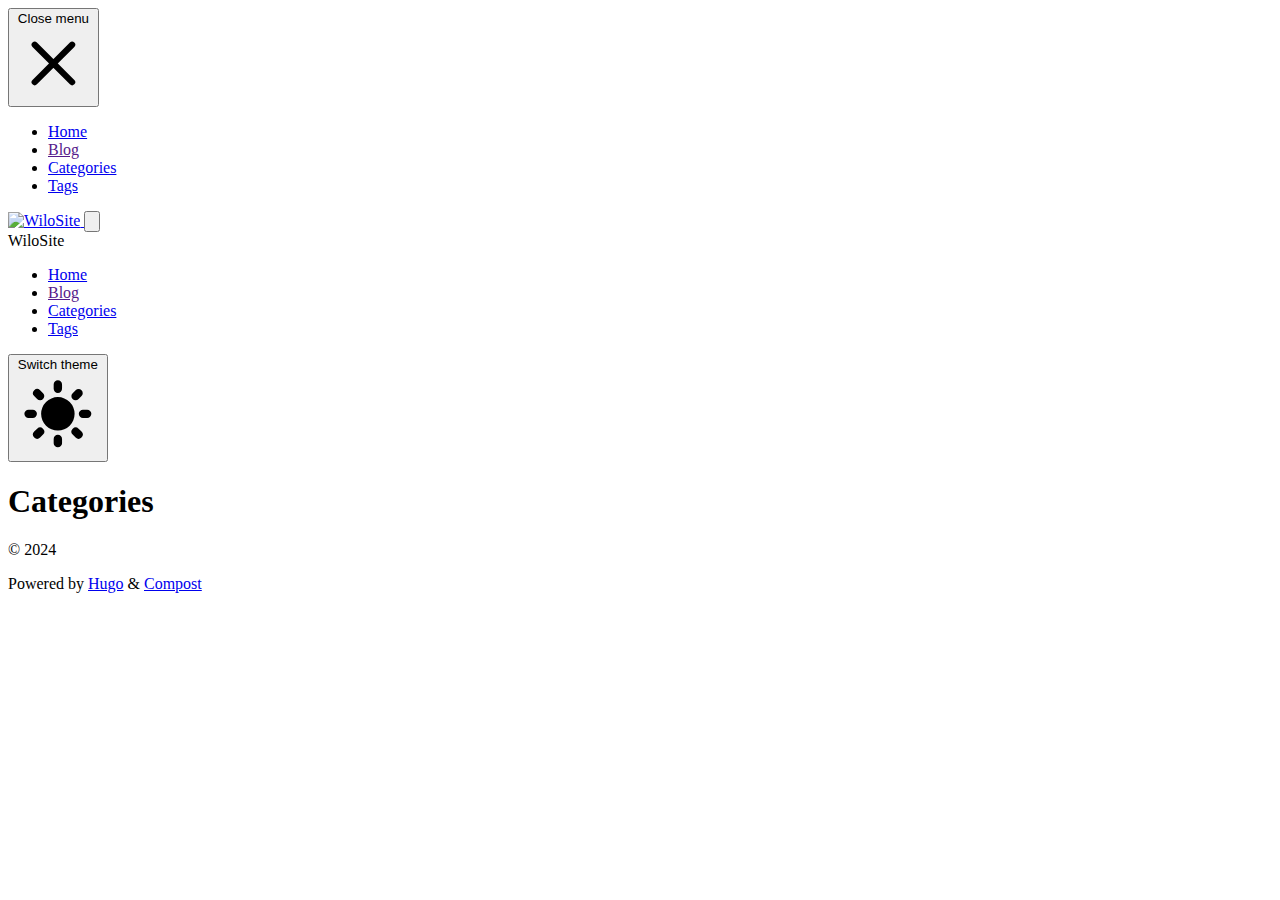
==== commit a229e316: "feat: replace pages" ====
--- a/categories/index.html
+++ b/categories/index.html
@@ -1,191 +1,298 @@
-<!DOCTYPE html>
-<html lang="en" dir="auto">
-
-<head><meta charset="utf-8">
-<meta http-equiv="X-UA-Compatible" content="IE=edge">
-<meta name="viewport" content="width=device-width, initial-scale=1, shrink-to-fit=no">
-<meta name="robots" content="index, follow">
-<title>Categories | WiloSite</title>
-<meta name="keywords" content="">
-<meta name="description" content="">
-<meta name="author" content="">
-<link rel="canonical" href="https://luyu-fan.github.io/categories/">
-<link crossorigin="anonymous" href="/assets/css/stylesheet.4599eadb9eb2ad3d0a8d6827b41a8fda8f2f4af226b63466c09c5fddbc8706b7.css" integrity="sha256-RZnq256yrT0KjWgntBqP2o8vSvImtjRmwJxf3byHBrc=" rel="preload stylesheet" as="style">
-<link rel="icon" href="https://luyu-fan.github.io/favicon.ico">
-<link rel="icon" type="image/png" sizes="16x16" href="https://luyu-fan.github.io/favicon-16x16.png">
-<link rel="icon" type="image/png" sizes="32x32" href="https://luyu-fan.github.io/favicon-32x32.png">
-<link rel="apple-touch-icon" href="https://luyu-fan.github.io/apple-touch-icon.png">
-<link rel="mask-icon" href="https://luyu-fan.github.io/safari-pinned-tab.svg">
-<meta name="theme-color" content="#2e2e33">
-<meta name="msapplication-TileColor" content="#2e2e33">
-<link rel="alternate" type="application/rss+xml" href="https://luyu-fan.github.io/categories/index.xml">
-<noscript>
-    <style>
-        #theme-toggle,
-        .top-link {
-            display: none;
-        }
-
-    </style>
-    <style>
-        @media (prefers-color-scheme: dark) {
-            :root {
-                --theme: rgb(29, 30, 32);
-                --entry: rgb(46, 46, 51);
-                --primary: rgb(218, 218, 219);
-                --secondary: rgb(155, 156, 157);
-                --tertiary: rgb(65, 66, 68);
-                --content: rgb(196, 196, 197);
-                --code-block-bg: rgb(46, 46, 51);
-                --code-bg: rgb(55, 56, 62);
-                --border: rgb(51, 51, 51);
-            }
-
-            .list {
-                background: var(--theme);
-            }
-
-            .list:not(.dark)::-webkit-scrollbar-track {
-                background: 0 0;
-            }
-
-            .list:not(.dark)::-webkit-scrollbar-thumb {
-                border-color: var(--theme);
-            }
-        }
-
-    </style>
-</noscript><meta property="og:title" content="Categories" />
+<!doctype html>
+<html
+  dir="ltr"
+  lang="en"
+>
+  <head>
+  <meta charset="utf-8" />
+  <meta http-equiv="content-language" content="zh-cn" />
+  <meta name="viewport" content="width=device-width, initial-scale=1.0" />
+
+  <title>Categories &middot; WiloSite</title>
+    <meta name="title" content="Categories &middot; WiloSite" />
+  <meta name="description" content="" />
+  <link rel="canonical" href="https://luyu-fan.github.io/categories/" />
+  <link rel="alternate" type="application/rss+xml" href="/categories/index.xml" title="WiloSite" />
+  
+
+<link
+  type="text/css"
+  rel="stylesheet"
+  href="/css/main.min.b0801b3dff1e7e7eb34a8067e1d77184a4415cecbd97f080a3abf0ff8abf214a.css"
+  integrity="sha256-sIAbPf8efn6zSoBn4ddxhKRBXOy9l/CAo6vw/4q/IUo="
+/>
+
+
+
+  <link rel="icon" sizes="192x192" href="/logo-192.png" />
+    <link rel="apple-touch-icon" href="/logo-192.png" />
+    <link rel="mask-icon" href="/logo.svg" color="blue" />
+    <link rel="manifest" href="/site.webmanifest" />
+  
+
+
+  <meta property="og:title" content="Categories" />
 <meta property="og:description" content="" />
 <meta property="og:type" content="website" />
 <meta property="og:url" content="https://luyu-fan.github.io/categories/" />
 
-<meta name="twitter:card" content="summary"/>
-<meta name="twitter:title" content="Categories"/>
+<meta name="twitter:card" content="summary"/><meta name="twitter:title" content="Categories"/>
 <meta name="twitter:description" content=""/>
 
+
+
+  
+
+
+
+  
+    <meta name="generator" content="Hugo 0.122.0">
+  
+  
+  <script
+    defer
+    src="/js/main.min.e313c084cf6044c594d104e48fd9d459627c701c80b228fa1afde4aa85fde088.js"
+    integrity="sha256-4xPAhM9gRMWU0QTkj9nUWWJ8cByAsij6Gv3kqoX94Ig="
+  ></script>
+  <script>
+    if (!('theme' in localStorage)) {
+      localStorage.theme = "light";
+    }
+    if (localStorage.theme === 'dark' || ((!('theme' in localStorage) || localStorage.theme === 'auto') && window.matchMedia('(prefers-color-scheme: dark)').matches)) {
+      document.documentElement.classList.add('dark');
+    }
+  </script>
+  
+
 </head>
 
-<body class="list" id="top">
-<script>
-    if (localStorage.getItem("pref-theme") === "dark") {
-        document.body.classList.add('dark');
-    } else if (localStorage.getItem("pref-theme") === "light") {
-        document.body.classList.remove('dark')
-    } else if (window.matchMedia('(prefers-color-scheme: dark)').matches) {
-        document.body.classList.add('dark');
-    }
-
-</script>
-
-<header class="header">
-    <nav class="nav">
-        <div class="logo">
-            <a href="https://luyu-fan.github.io/" accesskey="h" title="WiloSite (Alt + H)">WiloSite</a>
-            <div class="logo-switches">
-                <button id="theme-toggle" accesskey="t" title="(Alt + T)">
-                    <svg id="moon" xmlns="http://www.w3.org/2000/svg" width="24" height="18" viewBox="0 0 24 24"
-                        fill="none" stroke="currentColor" stroke-width="2" stroke-linecap="round"
-                        stroke-linejoin="round">
-                        <path d="M21 12.79A9 9 0 1 1 11.21 3 7 7 0 0 0 21 12.79z"></path>
-                    </svg>
-                    <svg id="sun" xmlns="http://www.w3.org/2000/svg" width="24" height="18" viewBox="0 0 24 24"
-                        fill="none" stroke="currentColor" stroke-width="2" stroke-linecap="round"
-                        stroke-linejoin="round">
-                        <circle cx="12" cy="12" r="5"></circle>
-                        <line x1="12" y1="1" x2="12" y2="3"></line>
-                        <line x1="12" y1="21" x2="12" y2="23"></line>
-                        <line x1="4.22" y1="4.22" x2="5.64" y2="5.64"></line>
-                        <line x1="18.36" y1="18.36" x2="19.78" y2="19.78"></line>
-                        <line x1="1" y1="12" x2="3" y2="12"></line>
-                        <line x1="21" y1="12" x2="23" y2="12"></line>
-                        <line x1="4.22" y1="19.78" x2="5.64" y2="18.36"></line>
-                        <line x1="18.36" y1="5.64" x2="19.78" y2="4.22"></line>
-                    </svg>
-                </button>
+  <body class="min-h-full w-full" x-data="{ up: false }">
+    
+
+    <div
+  x-data="{ open: false }"
+  @keydown.window.escape="open = false"
+  class="sticky inset-x-0 top-0 z-10 bg-neutral-50/50 text-neutral-900 after:absolute after:left-0 after:top-0 after:-z-10 after:h-full after:w-full after:backdrop-blur-xl after:content-[''] dark:bg-neutral-800/60 dark:text-neutral-200"
+>
+  <div class="fixed z-10 flex h-screen w-48 lg:hidden" :class="open ? '' : 'hidden'" x-ref="dialog" aria-modal="true">
+    <div
+      class="fixed inset-0 bg-gray-950/25"
+      :class="open ? '' : 'hidden'"
+      x-show="open"
+      x-transition:enter="transition-opacity ease-linear duration-300"
+      x-transition:enter-start="opacity-0"
+      x-transition:enter-end="opacity-100"
+      x-transition:leave="transition-opacity ease-linear duration-300"
+      x-transition:leave-start="opacity-100"
+      x-transition:leave-end="opacity-0"
+      x-description="Off-canvas menu overlay, show/hide based on off-canvas menu state."
+      @click="open = false"
+      aria-hidden="true"
+    ></div>
+    <div
+      class="fixed inset-0 flex h-full w-full max-w-xxs flex-col overflow-y-auto bg-neutral-50 pb-12 shadow-xl dark:bg-neutral-800"
+      :class="open ? '' : 'hidden'"
+      x-show="open"
+      x-transition:enter="transition ease-in-out duration-300"
+      x-transition:enter-start="-translate-x-full"
+      x-transition:enter-end="translate-x-0"
+      x-transition:leave="transition ease-in-out duration-300"
+      x-transition:leave-start="translate-x-0"
+      x-transition:leave-end="-translate-x-full"
+      x-description="Off-canvas menu, show/hide based on off-canvas menu state."
+    >
+      <div class="flex px-4 pb-2 pt-5">
+        <button
+          type="button"
+          title="Close menu"
+          class="-m-2 inline-flex items-center justify-center rounded-md p-2 text-neutral-400"
+          @click="open = false"
+        >
+          <span class="sr-only">Close menu</span>
+          <svg
+            class="h-6 w-6"
+            x-description="Heroicon name: outline/x"
+            xmlns="http://www.w3.org/2000/svg"
+            fill="none"
+            viewBox="0 0 24 24"
+            stroke="currentColor"
+            aria-hidden="true"
+          >
+            <path stroke-linecap="round" stroke-linejoin="round" stroke-width="2" d="M6 18L18 6M6 6l12 12"></path>
+          </svg>
+        </button>
+      </div>
+      <ul class="divide-y divide-neutral-200 py-4">
+        <li
+            class=" flow-root px-4 py-2"
+          >
+            <a href="/" title="WiloSite" class="-m-2 block p-2 font-medium">Home</a>
+          </li>
+        <li
+            class=" flow-root px-4 py-2"
+          >
+            <a href="" title="" class="-m-2 block p-2 font-medium">Blog</a>
+          </li>
+        <li
+            class="
+              bg-neutral-200 dark:bg-neutral-900
+             flow-root px-4 py-2"
+          >
+            <a href="/categories/" title="Categories" class="-m-2 block p-2 font-medium">Categories</a>
+          </li>
+        <li
+            class=" flow-root px-4 py-2"
+          >
+            <a href="/tags/" title="Tags" class="-m-2 block p-2 font-medium">Tags</a>
+          </li>
+        
+      </ul>
+    </div>
+  </div>
+
+  <header class="dark:shadow-dark shadow">
+    <nav class="container mx-auto flex max-w-7xl items-center px-6 leading-12 lg:px-8 xl:px-12" aria-label="Top">
+        <a
+          class="relative hidden p-2 align-middle lg:block"
+          rel="me"
+          href="/"
+          title="WiloSite"
+        >
+          <img src="/logo-192.png" class="h-8 w-auto" alt="WiloSite" />
+        </a>
+
+
+      <button class="lg:hidden" type="button" @click="open = true" aria-label="Open menu">
+        <svg
+          class="block h-6 w-6"
+          xmlns="http://www.w3.org/2000/svg"
+          fill="none"
+          viewBox="0 0 24 24"
+          stroke="currentColor"
+          aria-hidden="true"
+        >
+          <path stroke-linecap="round" stroke-linejoin="round" stroke-width="2" d="M4 6h16M4 12h16M4 18h16" />
+        </svg>
+      </button>
+      <div class="mx-2 h-12 flex-grow">
+        <div class="relative h-full w-full">
+          <div class="absolute max-w-full" :class="up ? 'hidden' : ''" x-show="!up" x-transition.duration.750ms>
+            <span class="overflow-hidden text-ellipsis whitespace-nowrap font-semibold tracking-wider"
+              >WiloSite</span
+            >
+          </div>
+          <template x-if="true">
+            <div
+              class="absolute left-0 right-0 top-0 max-w-full"
+              :class="up ? '' : 'hidden'"
+              x-show="up"
+              x-transition.duration.750ms
+            >
+              <span class="overflow-hidden text-ellipsis whitespace-nowrap">Categories</span>
             </div>
+          </template>
         </div>
-        <ul id="menu">
-        </ul>
+      </div>
+      <ul class="ml-7 hidden shrink list-none flex-row justify-end lg:flex">
+        <li
+            class=" mr-7 border-b-2 border-transparent text-right hover:border-primary-500"
+          >
+            <a class="" href="/" title="WiloSite">Home</a>
+          </li>
+        <li
+            class=" mr-7 border-b-2 border-transparent text-right hover:border-primary-500"
+          >
+            <a class="" href="" title="">Blog</a>
+          </li>
+        <li
+            class="
+              border-primary-500
+             mr-7 border-b-2 border-transparent text-right hover:border-primary-500"
+          >
+            <a class="" href="/categories/" title="Categories">Categories</a>
+          </li>
+        <li
+            class=" mr-7 border-b-2 border-transparent text-right hover:border-primary-500"
+          >
+            <a class="" href="/tags/" title="Tags">Tags</a>
+          </li>
+        
+      </ul>
+      <button id="switchTheme" class="flex h-8 w-8 items-center justify-center focus:outline-none">
+        <span class="sr-only">Switch theme</span>
+        <svg class="h-5 w-5" fill="currentColor" viewBox="0 0 20 20" xmlns="http://www.w3.org/2000/svg">
+          <path
+            fill-rule="evenodd"
+            d="M10 2a1 1 0 011 1v1a1 1 0 11-2 0V3a1 1 0 011-1zm4 8a4 4 0 11-8 0 4 4 0 018 0zm-.464 4.95l.707.707a1 1 0 001.414-1.414l-.707-.707a1 1 0 00-1.414 1.414zm2.12-10.607a1 1 0 010 1.414l-.706.707a1 1 0 11-1.414-1.414l.707-.707a1 1 0 011.414 0zM17 11a1 1 0 100-2h-1a1 1 0 100 2h1zm-7 4a1 1 0 011 1v1a1 1 0 11-2 0v-1a1 1 0 011-1zM5.05 6.464A1 1 0 106.465 5.05l-.708-.707a1 1 0 00-1.414 1.414l.707.707zm1.414 8.486l-.707.707a1 1 0 01-1.414-1.414l.707-.707a1 1 0 011.414 1.414zM4 11a1 1 0 100-2H3a1 1 0 000 2h1z"
+            clip-rule="evenodd"
+          ></path>
+        </svg>
+        
+        <span class="light"></span><span class="dark"></span>
+      </button>
+      <script>
+        document.getElementById("switchTheme").addEventListener("click", function () {
+          if (
+            localStorage.theme === "dark" ||
+            ((!("theme" in localStorage) || localStorage.theme === "auto") &&
+              window.matchMedia("(prefers-color-scheme: dark)").matches)
+          ) {
+            document.documentElement.classList.remove("dark");
+            localStorage.theme = "light";
+          } else if (
+            localStorage.theme === "light" ||
+            ((!("theme" in localStorage) || localStorage.theme === "auto") &&
+              window.matchMedia("(prefers-color-scheme: light)").matches)
+          ) {
+            document.documentElement.classList.add("dark");
+            localStorage.theme = "dark";
+          }
+        });
+      </script>
     </nav>
+  </header>
+</div>
+
+    <main class="container mx-auto my-6 flex max-w-7xl flex-row px-6 lg:px-8 xl:px-12">
+      
+  <div class="mx-auto min-w-0 max-w-2xl flex-grow lg:max-w-3xl">
+    <header class="w-full">
+  
+  <section class="prose max-w-full dark:prose-invert">
+    <h1 class="mb-3 text-4xl font-extrabold">Categories</h1>
+    
+  </section>
 </header>
-<main class="main">
-<header class="page-header">
-    <h1>Categories</h1>
-</header>
-
-<ul class="terms-tags">
-</ul>
+
+    <section class="-mx-2 flex flex-wrap overflow-hidden">
+      
+    </section>
+  </div>
+
     </main>
+    <footer class="bg-neutral-200 text-neutral-500 dark:bg-neutral-900 dark:text-neutral-500">
+  <div class="container mx-auto flex max-w-7xl flex-row px-6 py-4 text-sm lg:px-8 xl:px-12">
+    <div class="flex-1">
+      <p>
+        &copy;
+          2024
+          </p>
+      
+        <p class="text-sm">
+          
+          Powered by <a class="hover:underline hover:text-primary-500" href="https://gohugo.io/" target="_blank" rel="noopener noreferrer">Hugo</a> &amp; <a class="hover:underline hover:text-primary-500" href="https://canstand.github.io/compost" target="_blank" rel="noopener noreferrer">Compost</a>
+        </p>
+      
+    </div>
+    <div class="flex-1">
+      
+    </div>
+  </div>
+</footer>
+
+
+
     
-<footer class="footer">
-    <span>&copy; 2024 <a href="https://luyu-fan.github.io/">WiloSite</a></span>
-    <span>
-        Powered by
-        <a href="https://gohugo.io/" rel="noopener noreferrer" target="_blank">Hugo</a> &
-        <a href="https://github.com/adityatelange/hugo-PaperMod/" rel="noopener" target="_blank">PaperMod</a>
-    </span>
-</footer>
-<a href="#top" aria-label="go to top" title="Go to Top (Alt + G)" class="top-link" id="top-link" accesskey="g">
-    <svg xmlns="http://www.w3.org/2000/svg" viewBox="0 0 12 6" fill="currentColor">
-        <path d="M12 6H0l6-6z" />
-    </svg>
-</a>
-
-<script>
-    let menu = document.getElementById('menu')
-    if (menu) {
-        menu.scrollLeft = localStorage.getItem("menu-scroll-position");
-        menu.onscroll = function () {
-            localStorage.setItem("menu-scroll-position", menu.scrollLeft);
-        }
-    }
-
-    document.querySelectorAll('a[href^="#"]').forEach(anchor => {
-        anchor.addEventListener("click", function (e) {
-            e.preventDefault();
-            var id = this.getAttribute("href").substr(1);
-            if (!window.matchMedia('(prefers-reduced-motion: reduce)').matches) {
-                document.querySelector(`[id='${decodeURIComponent(id)}']`).scrollIntoView({
-                    behavior: "smooth"
-                });
-            } else {
-                document.querySelector(`[id='${decodeURIComponent(id)}']`).scrollIntoView();
-            }
-            if (id === "top") {
-                history.replaceState(null, null, " ");
-            } else {
-                history.pushState(null, null, `#${id}`);
-            }
-        });
-    });
-
-</script>
-<script>
-    var mybutton = document.getElementById("top-link");
-    window.onscroll = function () {
-        if (document.body.scrollTop > 800 || document.documentElement.scrollTop > 800) {
-            mybutton.style.visibility = "visible";
-            mybutton.style.opacity = "1";
-        } else {
-            mybutton.style.visibility = "hidden";
-            mybutton.style.opacity = "0";
-        }
-    };
-
-</script>
-<script>
-    document.getElementById("theme-toggle").addEventListener("click", () => {
-        if (document.body.className.includes("dark")) {
-            document.body.classList.remove('dark');
-            localStorage.setItem("pref-theme", 'light');
-        } else {
-            document.body.classList.add('dark');
-            localStorage.setItem("pref-theme", 'dark');
-        }
-    })
-
-</script>
-</body>
-
+
+  </body>
 </html>
